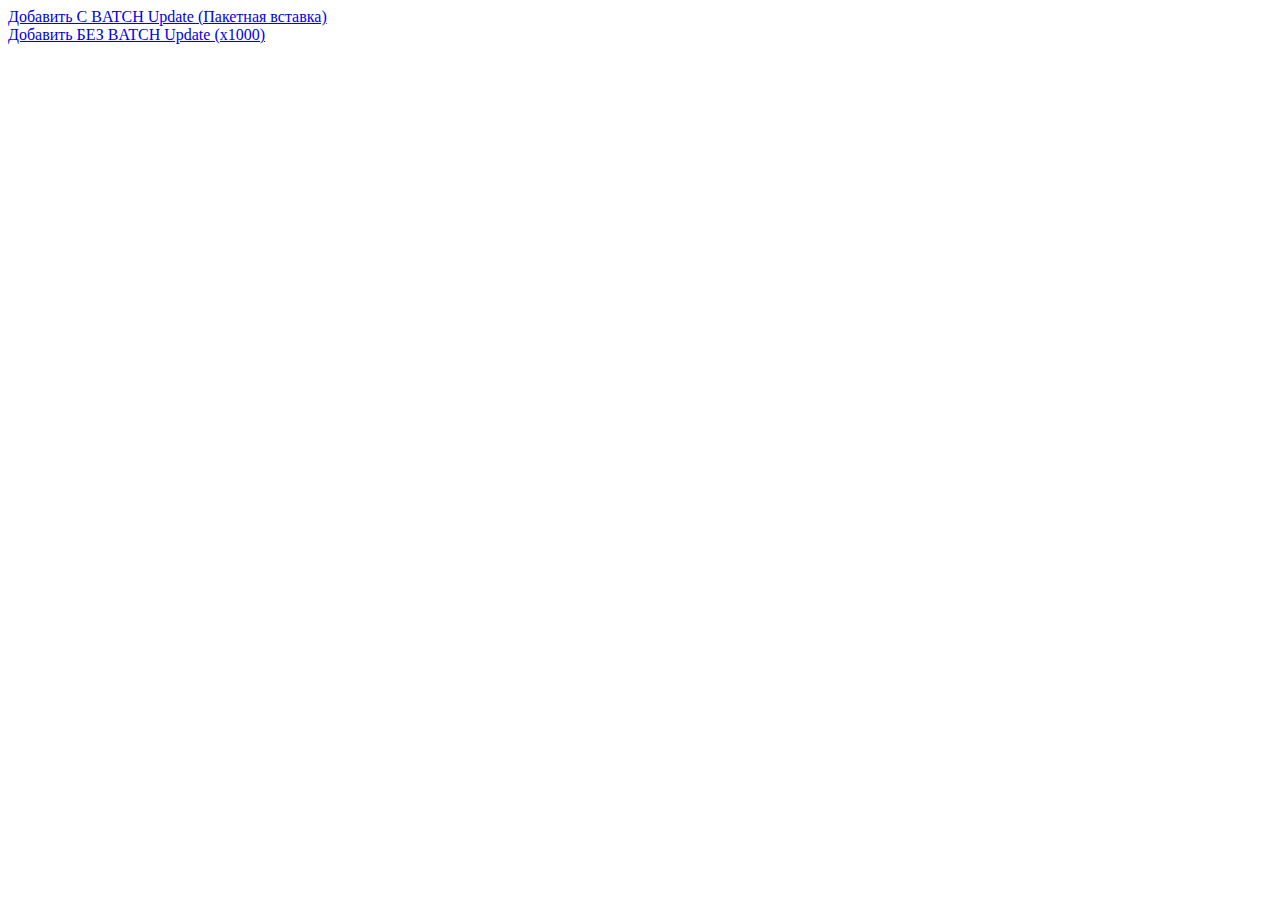
==== src/main/resources/templates/batch/index.html @ 48f33a9a "Добавлено сравнение по времени на добавление в Базу Данных с помощью Batch Update и стандартного доб" ====
<!DOCTYPE html>
<html lang="en">
<head>
    <meta charset="UTF-8">
    <title>Title</title>
</head>
<body>
<a href="/batch-page/with"> Добавить C BATCH Update (Пакетная вставка)</a>

<br>

<a href="/batch-page/without"> Добавить БЕЗ BATCH Update (х1000)</a>

</body>
</html>
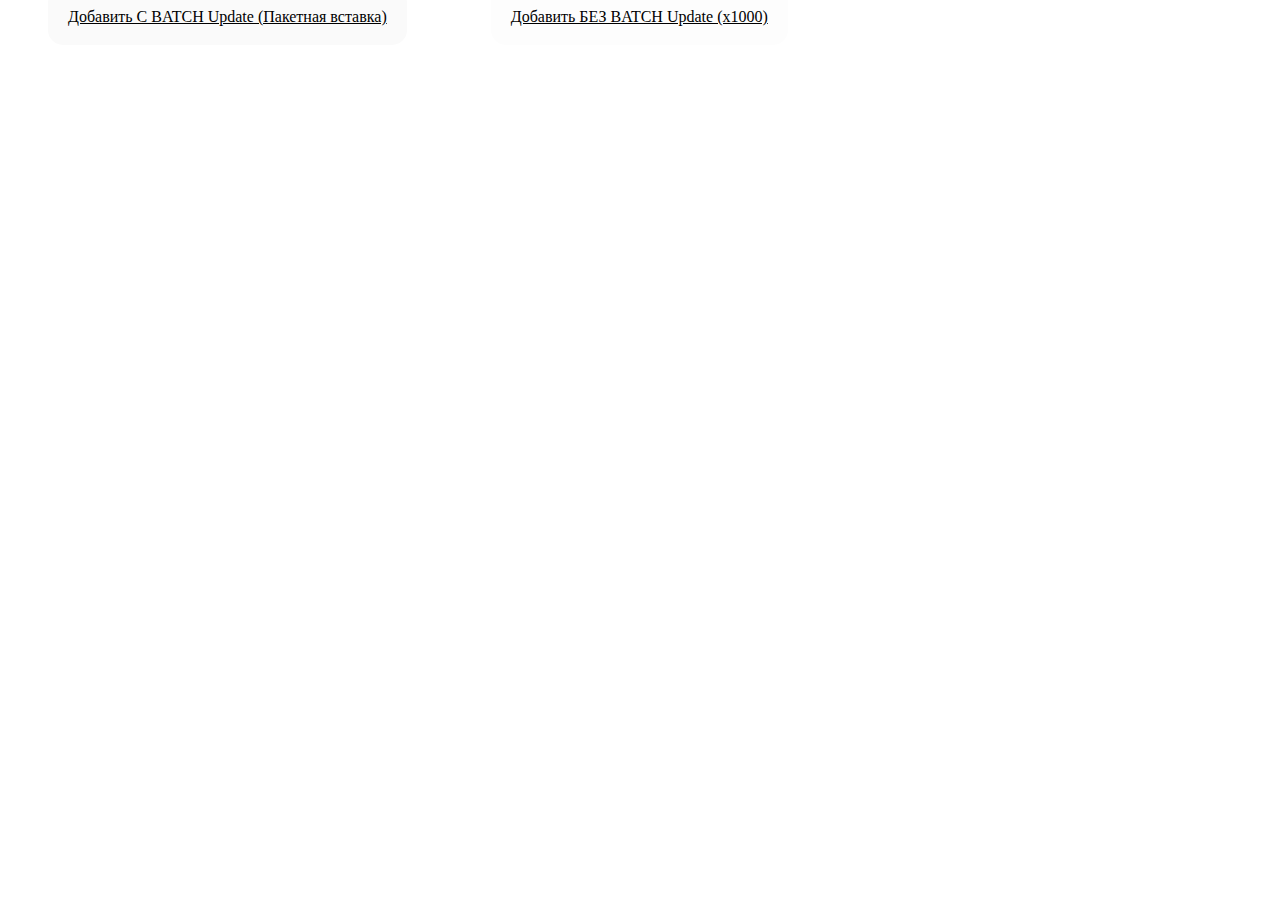
==== commit 85770411: "Добавлена возможность моментально очситить всю БД" ====
--- a/src/main/resources/templates/batch/index.html
+++ b/src/main/resources/templates/batch/index.html
@@ -3,13 +3,15 @@
 <head>
     <meta charset="UTF-8">
     <title>Title</title>
+    <link rel="stylesheet" href="/style.css">
 </head>
 <body>
-<a href="/batch-page/with"> Добавить C BATCH Update (Пакетная вставка)</a>
-
-<br>
-
-<a href="/batch-page/without"> Добавить БЕЗ BATCH Update (х1000)</a>
-
+<div class="header-info" style="margin-bottom: 30px">
+    <a style="background-color: #fafafa;color: #000000; padding: 20px; border-radius: 15px; margin: 40px"
+       href="/batch-page/with"> Добавить C BATCH Update (Пакетная вставка)</a>
+<!--    <br>-->
+    <a style="background-color: #fdfdfd;color: #000000; padding: 20px; border-radius: 15px; margin: 40px"
+       href="/batch-page/without"> Добавить БЕЗ BATCH Update (х1000)</a>
+</div>
 </body>
 </html>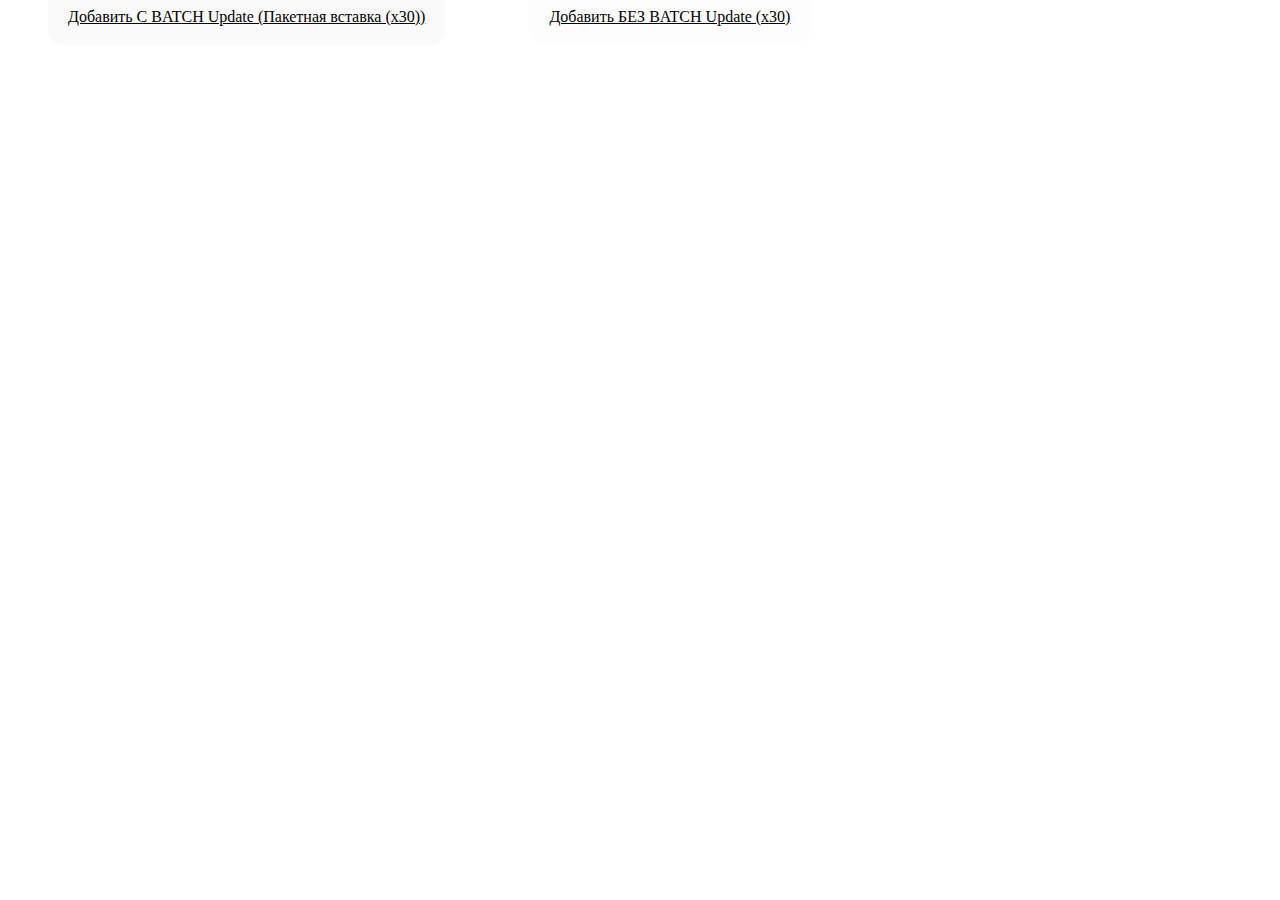
==== commit bf99b6a4: "Добавлена возможность сгенерировать рандомные имена для всех юзеров" ====
--- a/src/main/resources/templates/batch/index.html
+++ b/src/main/resources/templates/batch/index.html
@@ -8,10 +8,10 @@
 <body>
 <div class="header-info" style="margin-bottom: 30px">
     <a style="background-color: #fafafa;color: #000000; padding: 20px; border-radius: 15px; margin: 40px"
-       href="/batch-page/with"> Добавить C BATCH Update (Пакетная вставка)</a>
+       href="/batch-page/with"> Добавить C BATCH Update (Пакетная вставка (х30))</a>
 <!--    <br>-->
     <a style="background-color: #fdfdfd;color: #000000; padding: 20px; border-radius: 15px; margin: 40px"
-       href="/batch-page/without"> Добавить БЕЗ BATCH Update (х1000)</a>
+       href="/batch-page/without"> Добавить БЕЗ BATCH Update (х30)</a>
 </div>
 </body>
 </html>